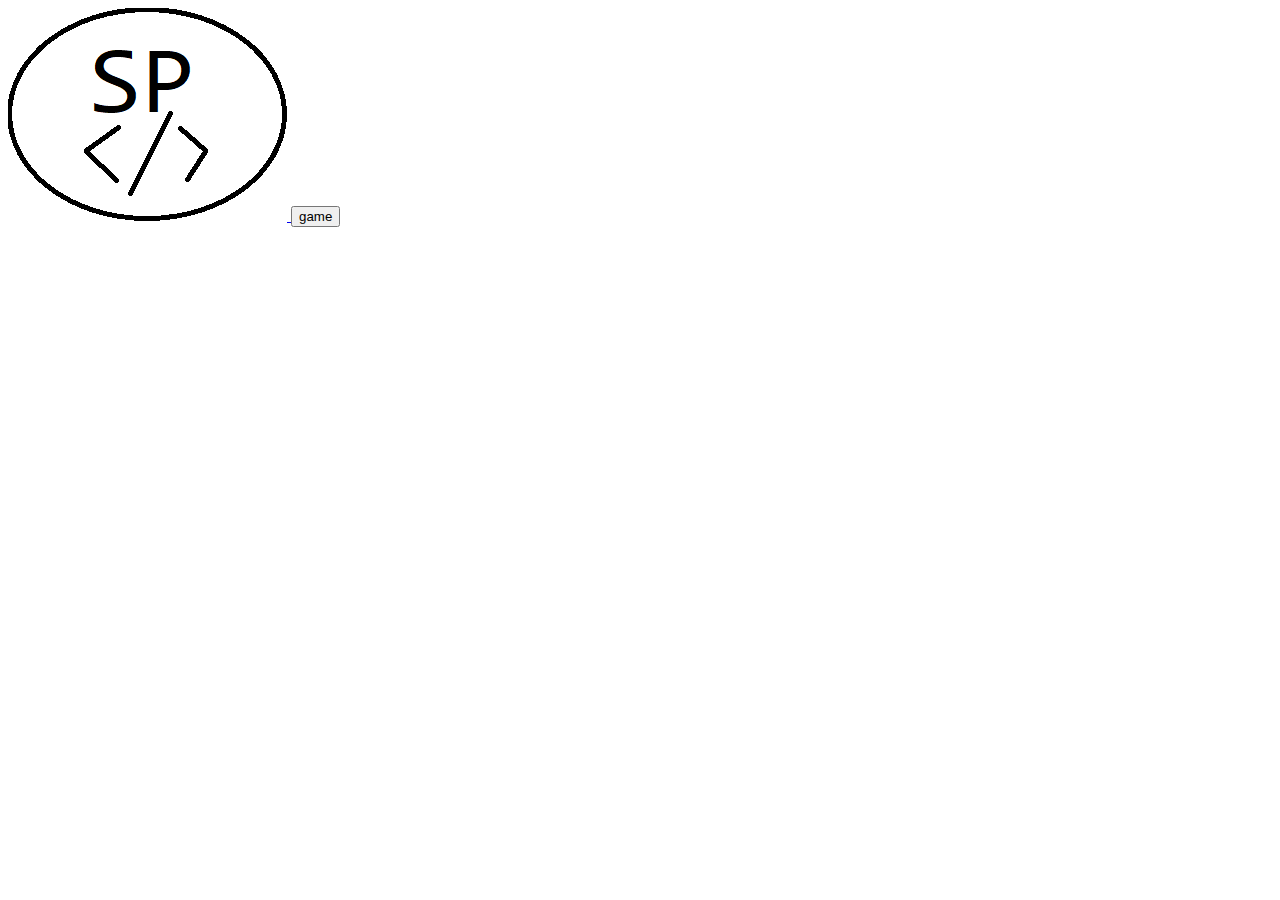
==== index.html @ d5faeb64 "Add files via upload" ====
<!DOCTYPE html>
<html>
    <head>
        <title>Home</title>
    </head>
    <body>
        <nav>
            <a href="index.html">
                <img src = "logo.png">
            </a>
            <a href="game.html">
                <button>game</button>
            </a>
        </nav>
    </body>
</html>
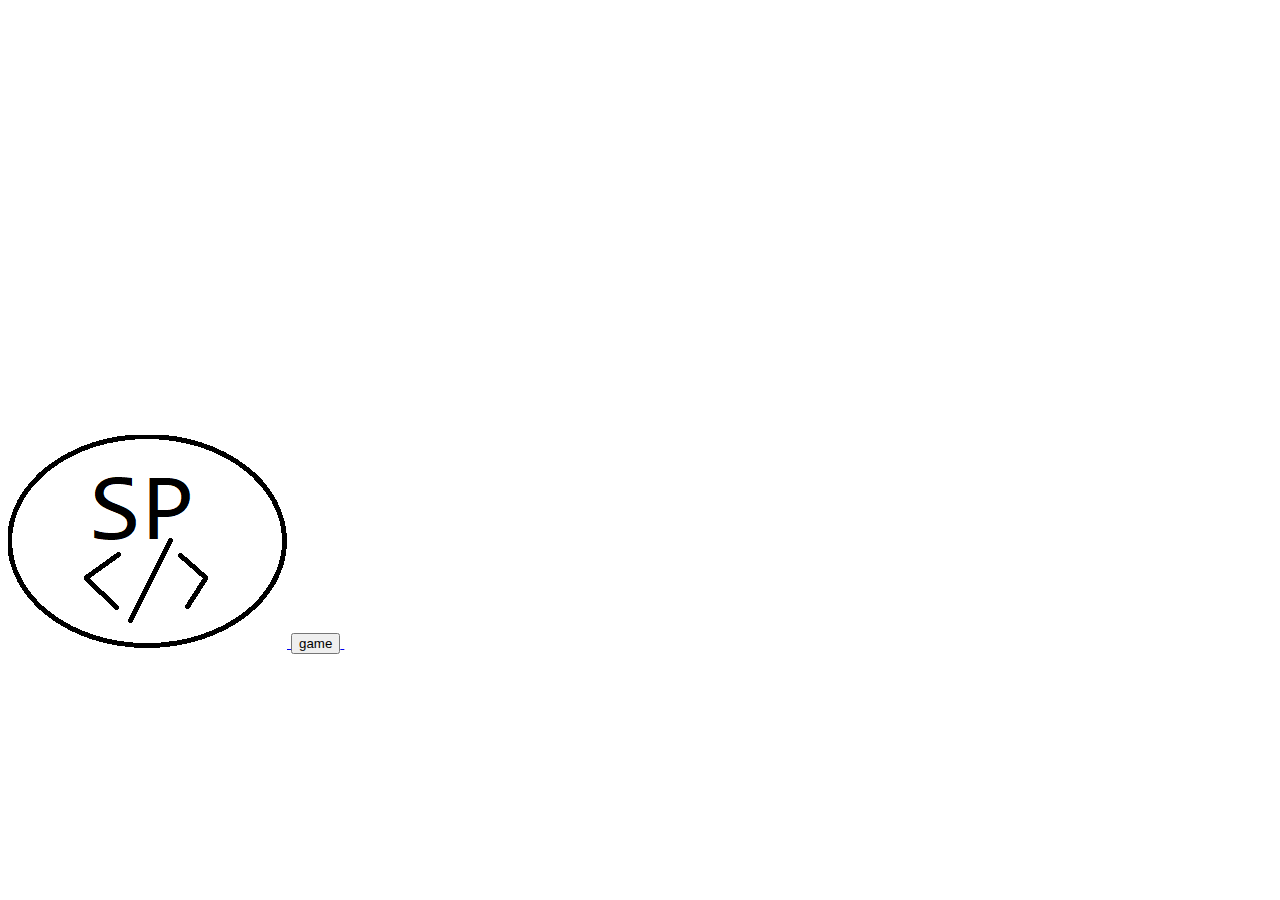
==== commit 1014182b: "Added a game fro modd.io" ====
--- a/index.html
+++ b/index.html
@@ -11,6 +11,7 @@
             <a href="game.html">
                 <button>game</button>
             </a>
+            <iframe id="game-frame" height="640" src="https://www.modd.io/play/Cb2qka8t3" frameborder="0"></iframe>
         </nav>
     </body>
 </html>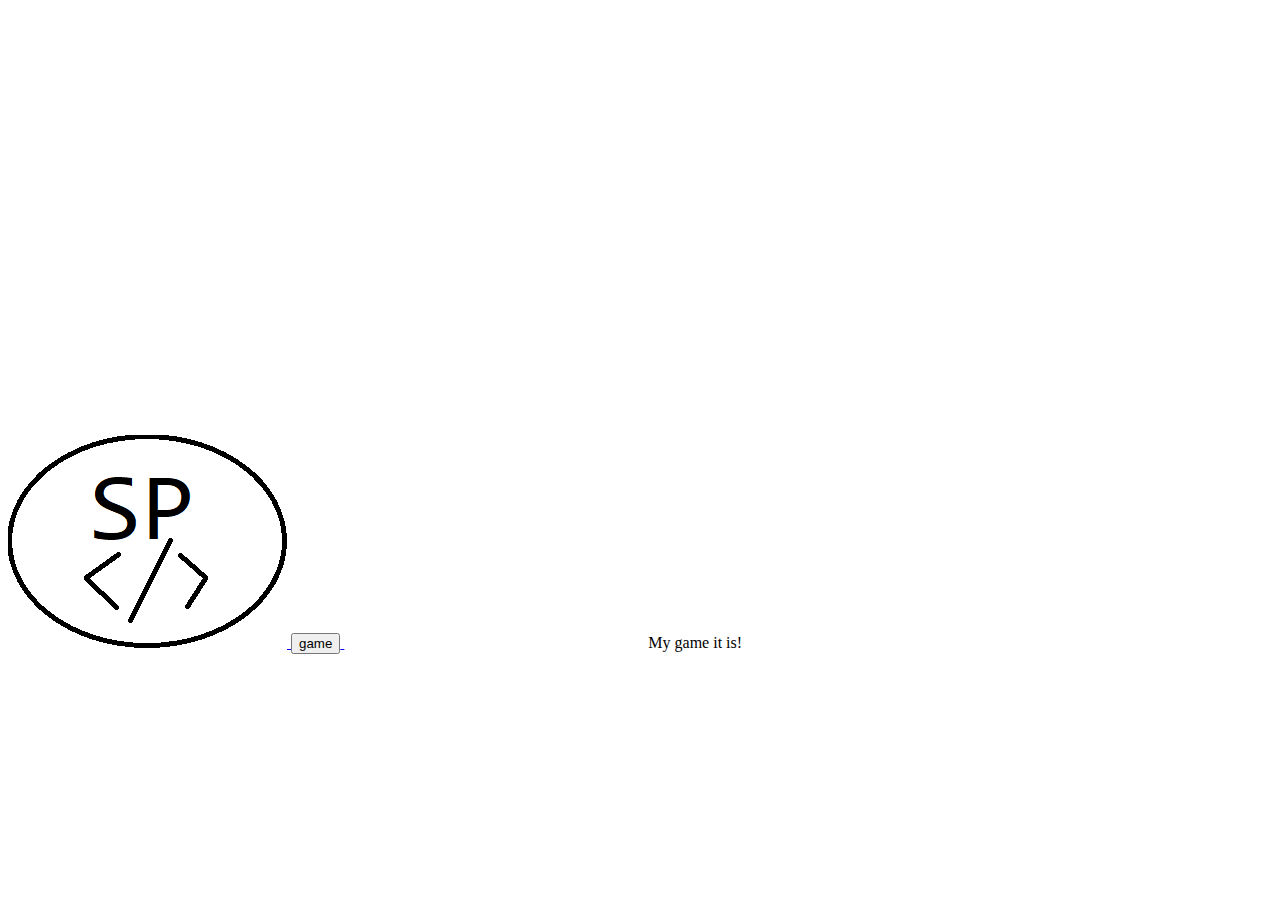
==== commit 19f83194: "randomm" ====
--- a/index.html
+++ b/index.html
@@ -12,6 +12,7 @@
                 <button>game</button>
             </a>
             <iframe id="game-frame" height="640" src="https://www.modd.io/play/Cb2qka8t3" frameborder="0"></iframe>
+            My game it is!
         </nav>
     </body>
 </html>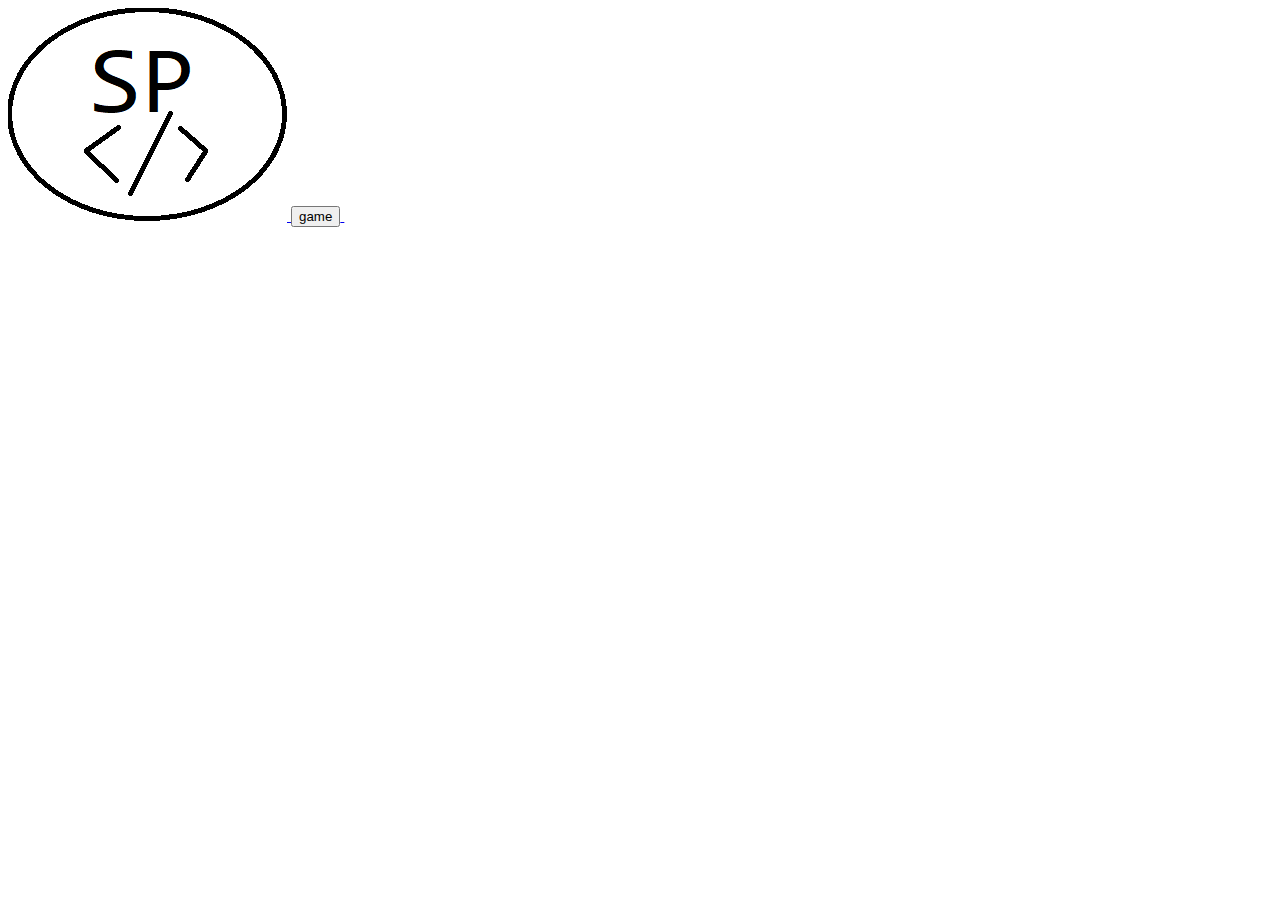
==== commit 51e9116a: "few changes" ====
--- a/index.html
+++ b/index.html
@@ -11,8 +11,7 @@
             <a href="game.html">
                 <button>game</button>
             </a>
-            <iframe id="game-frame" height="640" src="https://www.modd.io/play/Cb2qka8t3" frameborder="0"></iframe>
-            My game it is!
+            <iframe id="game-frame" src="https://www.modd.io/play/Cb2qka8t3" frameborder="0"></iframe>
         </nav>
     </body>
 </html>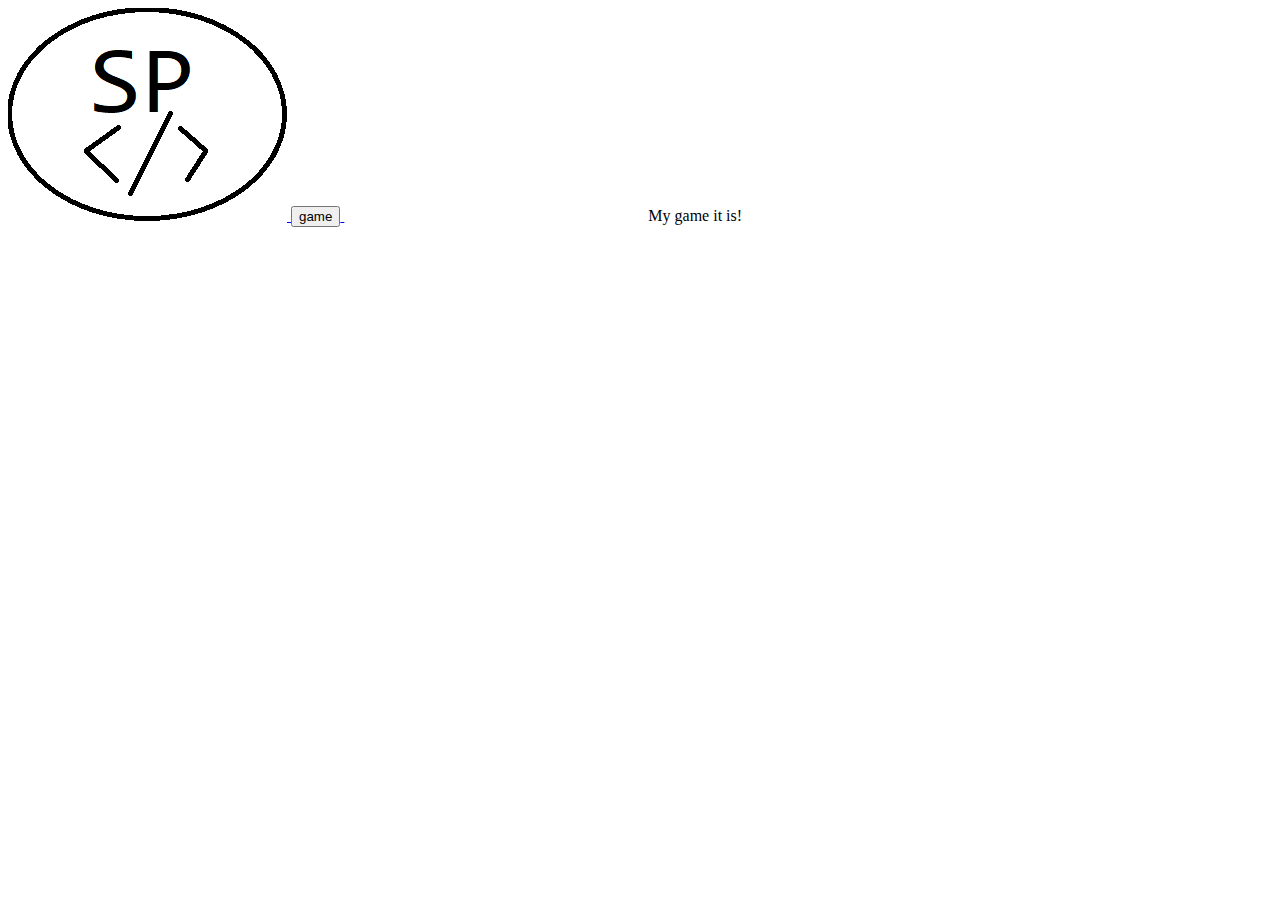
==== commit 63cb2624: "few changes" ====
--- a/index.html
+++ b/index.html
@@ -12,6 +12,7 @@
                 <button>game</button>
             </a>
             <iframe id="game-frame" src="https://www.modd.io/play/Cb2qka8t3" frameborder="0"></iframe>
+            My game it is!
         </nav>
     </body>
 </html>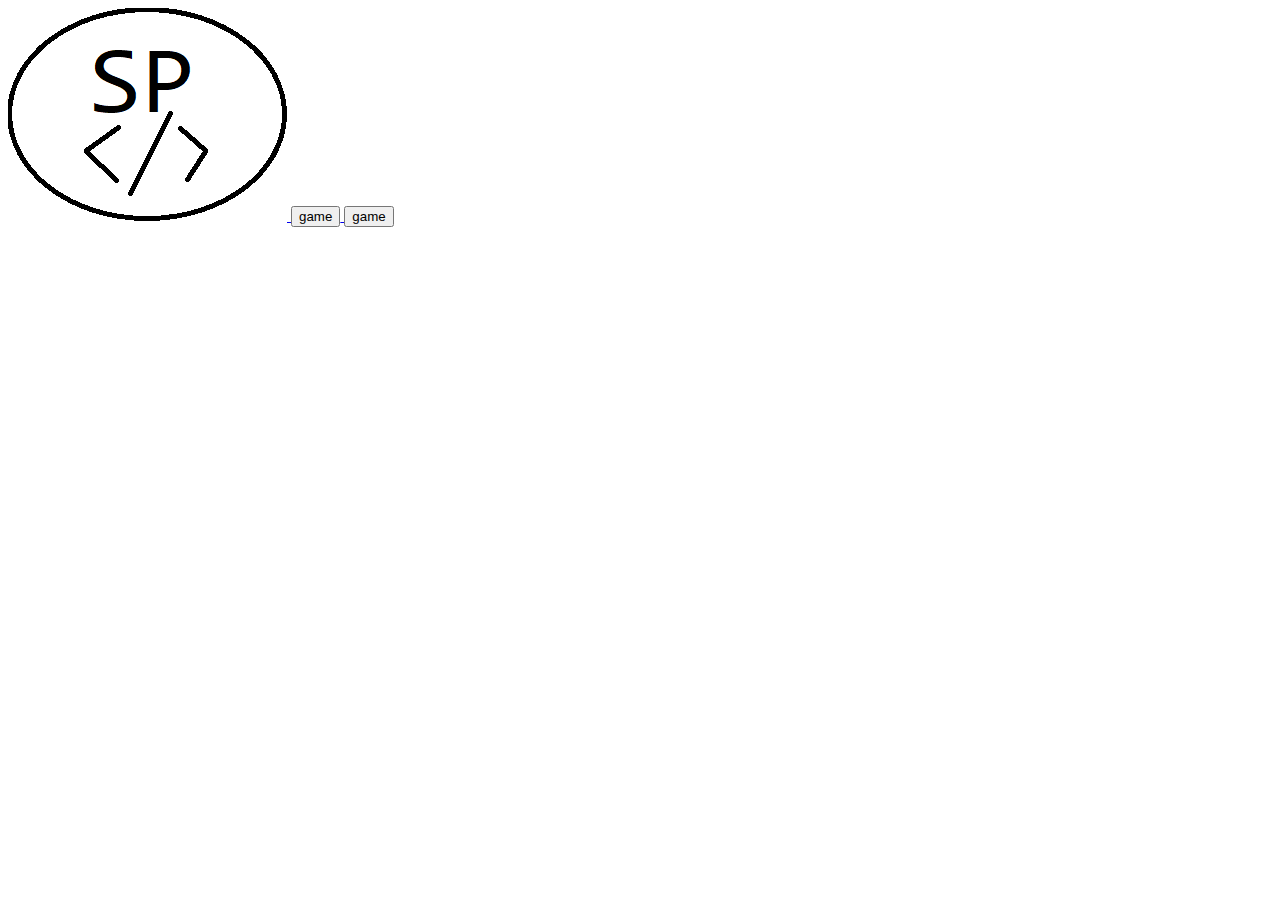
==== commit 51ceca6f: "Added a game" ====
--- a/index.html
+++ b/index.html
@@ -11,8 +11,9 @@
             <a href="game.html">
                 <button>game</button>
             </a>
-            <iframe id="game-frame" src="https://www.modd.io/play/Cb2qka8t3" frameborder="0"></iframe>
-            My game it is!
+            <a href="video-game.html">
+                <button>game</button>
+            </a>
         </nav>
     </body>
 </html>